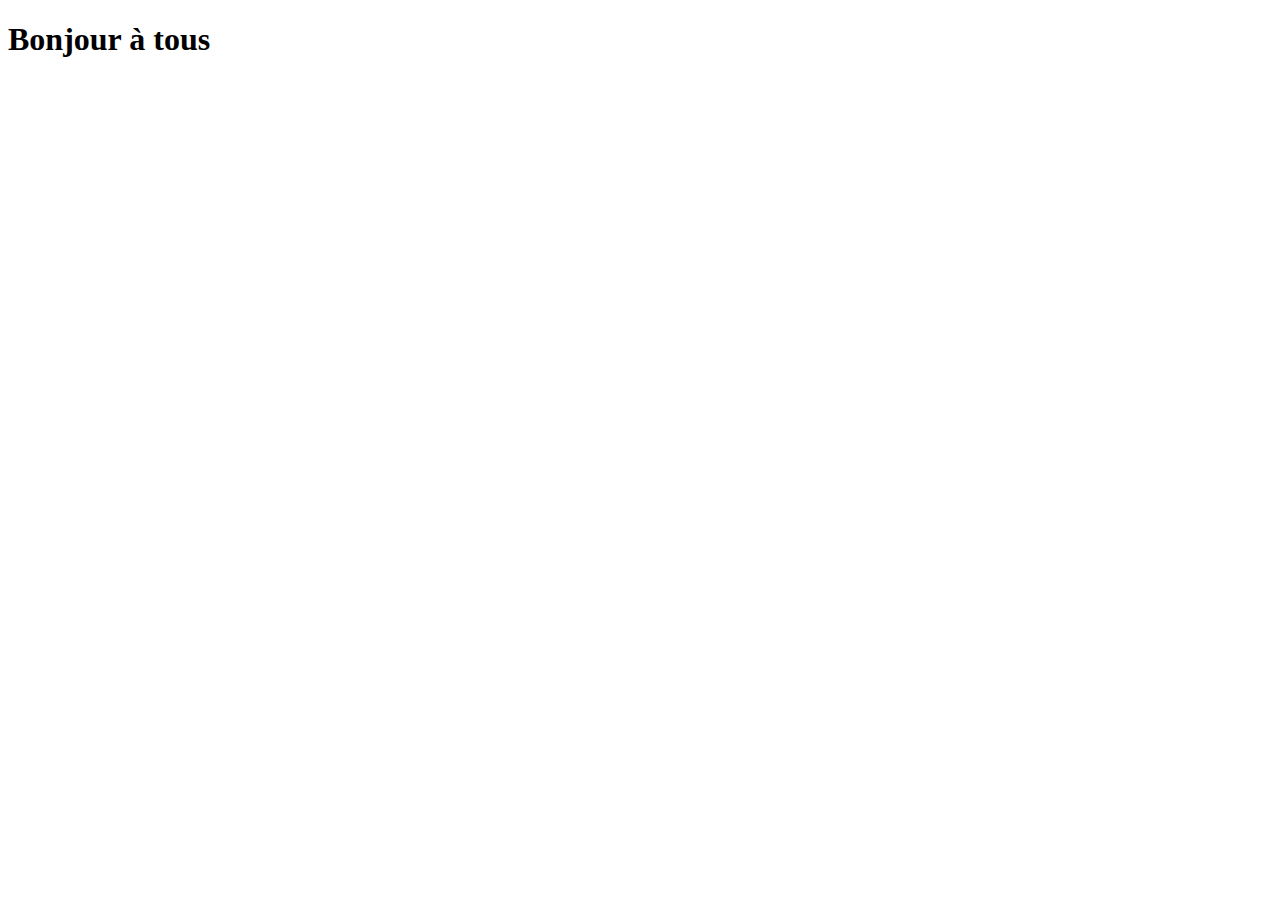
==== index.html @ 128b1dd0 "Début du projet Alfred bg éternel" ====
<!DOCTYPE html>
<html lang="en">
<head>
    <meta charset="UTF-8">
    <meta http-equiv="X-UA-Compatible" content="IE=edge">
    <meta name="viewport" content="width=device-width, initial-scale=1.0">
    <title>Acceuil</title>
</head>
<body>

    <h1> Bonjour à tous</h1>
    
</body>
</html>
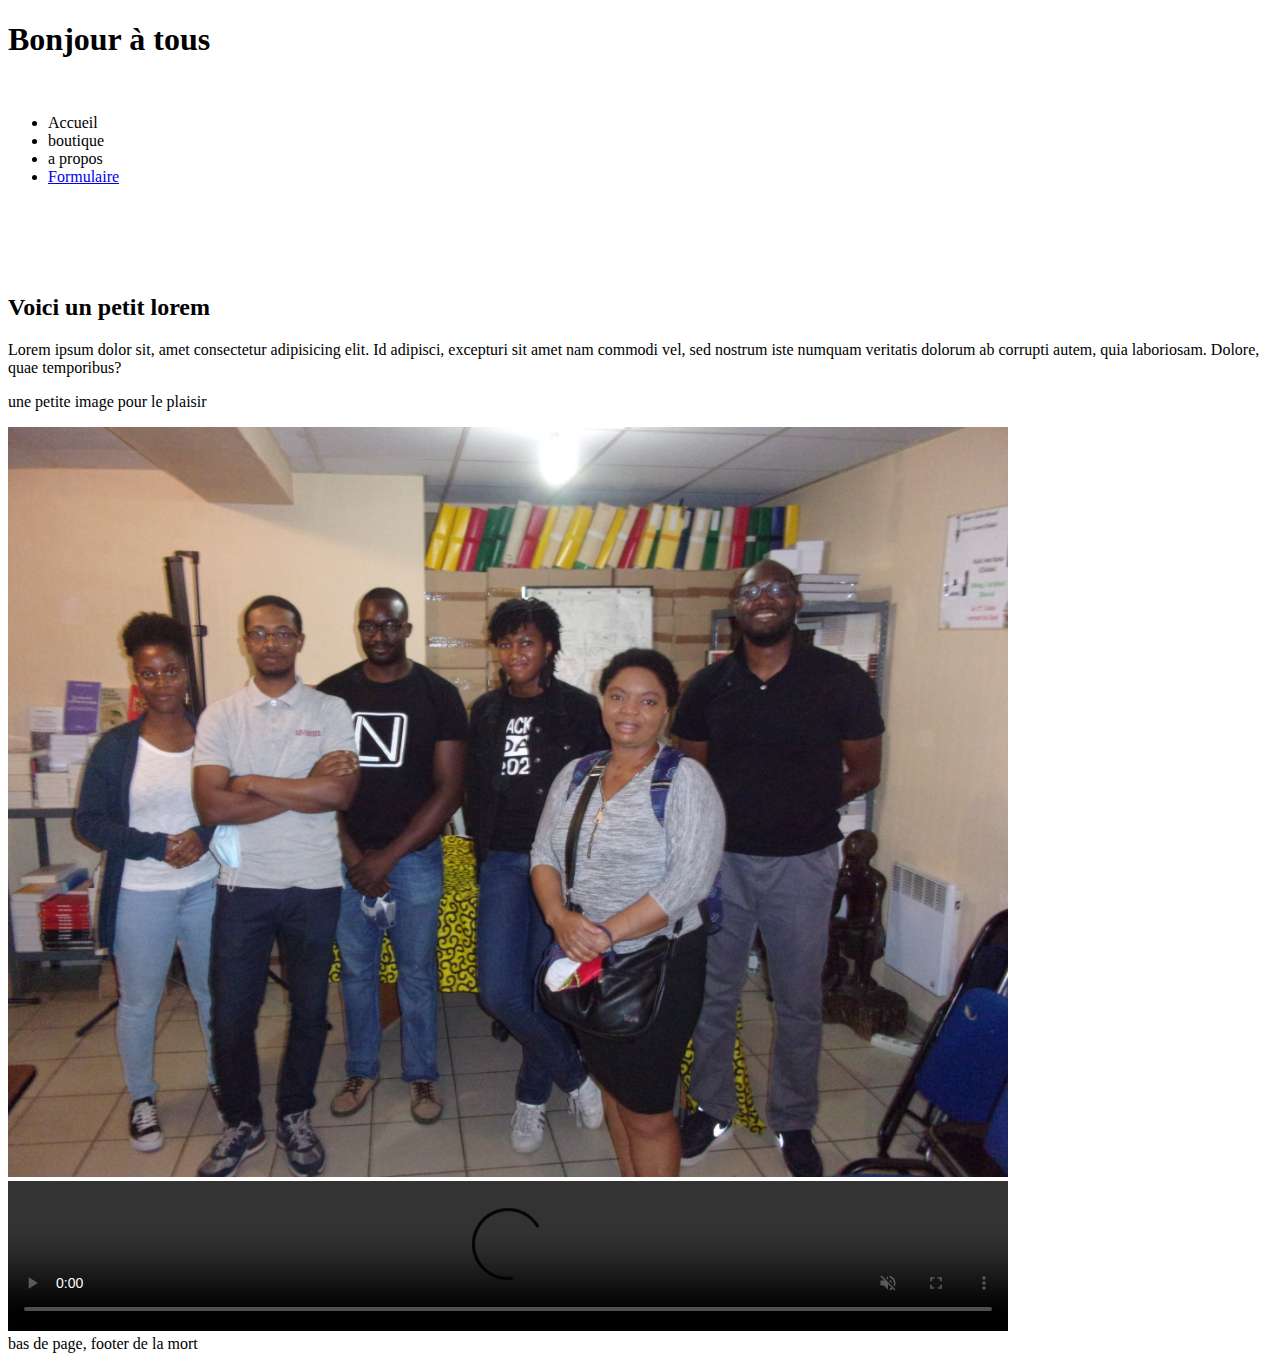
==== commit 1813c99b: "commit de la muerte Alfred le bg" ====
--- a/index.html
+++ b/index.html
@@ -1,14 +1,60 @@
 <!DOCTYPE html>
 <html lang="en">
+
 <head>
     <meta charset="UTF-8">
     <meta http-equiv="X-UA-Compatible" content="IE=edge">
     <meta name="viewport" content="width=device-width, initial-scale=1.0">
     <title>Acceuil</title>
+    <link rel="stylesheet" href="css/style.css">
 </head>
+
 <body>
+    <h1> Bonjour à tous</h1>
+    <br>
 
-    <h1> Bonjour à tous</h1>
-    
+    <header>
+        <nav>
+            <ul>
+                <li>Accueil</li>
+                <li>boutique</li>
+                <li>a propos</li>
+                <li> <a href="html/form.html">Formulaire</a> </li>
+
+            </ul>
+            <br><br><br><br>
+        </nav>
+
+
+    </header>
+    <section>
+        <h2>Voici un petit lorem</h2>
+
+        <div>
+            <p>Lorem ipsum dolor sit, amet consectetur adipisicing elit.
+                Id adipisci, excepturi sit amet nam commodi vel,
+                sed nostrum iste numquam veritatis dolorum ab corrupti autem,
+                quia laboriosam. Dolore, quae temporibus?
+            </p>
+        </div>
+
+        <div>
+            <p>une petite image pour le plaisir</p>
+            <img src="ressource/image/1.JPG" alt="photo bfm">
+        </div>
+        <div>
+            <video controls autoplay muted>
+                <source src="ressource/video/fanta-ni-mone-la-lutte-contre-les-pauvres.mp4" >
+                <p>une pette video pour faire plaisir</p>
+            </video>
+        </div>
+    </section>
+    <footer>
+        bas de page, footer de la mort
+    </footer>
+
+
+
 </body>
+
 </html>--- a/css/style.css
+++ b/css/style.css
@@ -0,0 +1,8 @@
+img{
+    width: 1000px;
+    height: 50;
+}
+
+video{
+    width: 1000px;
+}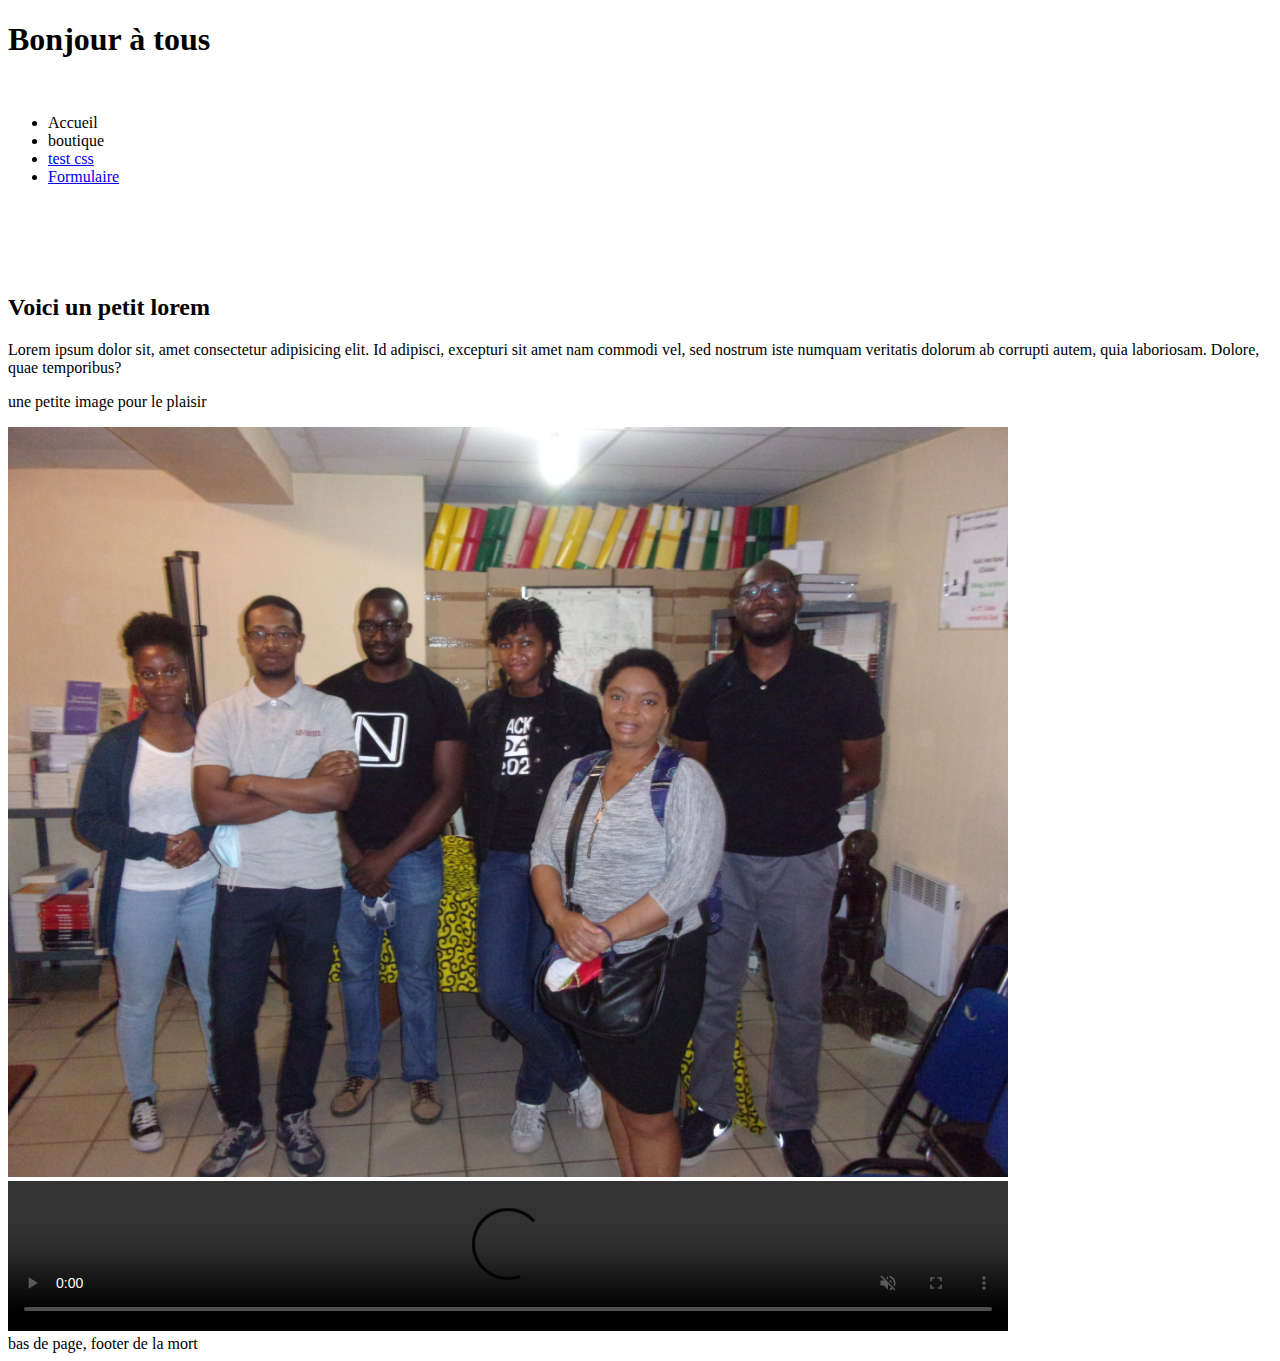
==== commit 73fcb955: "test reussi" ====
--- a/index.html
+++ b/index.html
@@ -18,7 +18,7 @@
             <ul>
                 <li>Accueil</li>
                 <li>boutique</li>
-                <li>a propos</li>
+                <li> <a href="html/testcss.html">test css</a></li>
                 <li> <a href="html/form.html">Formulaire</a> </li>
 
             </ul>
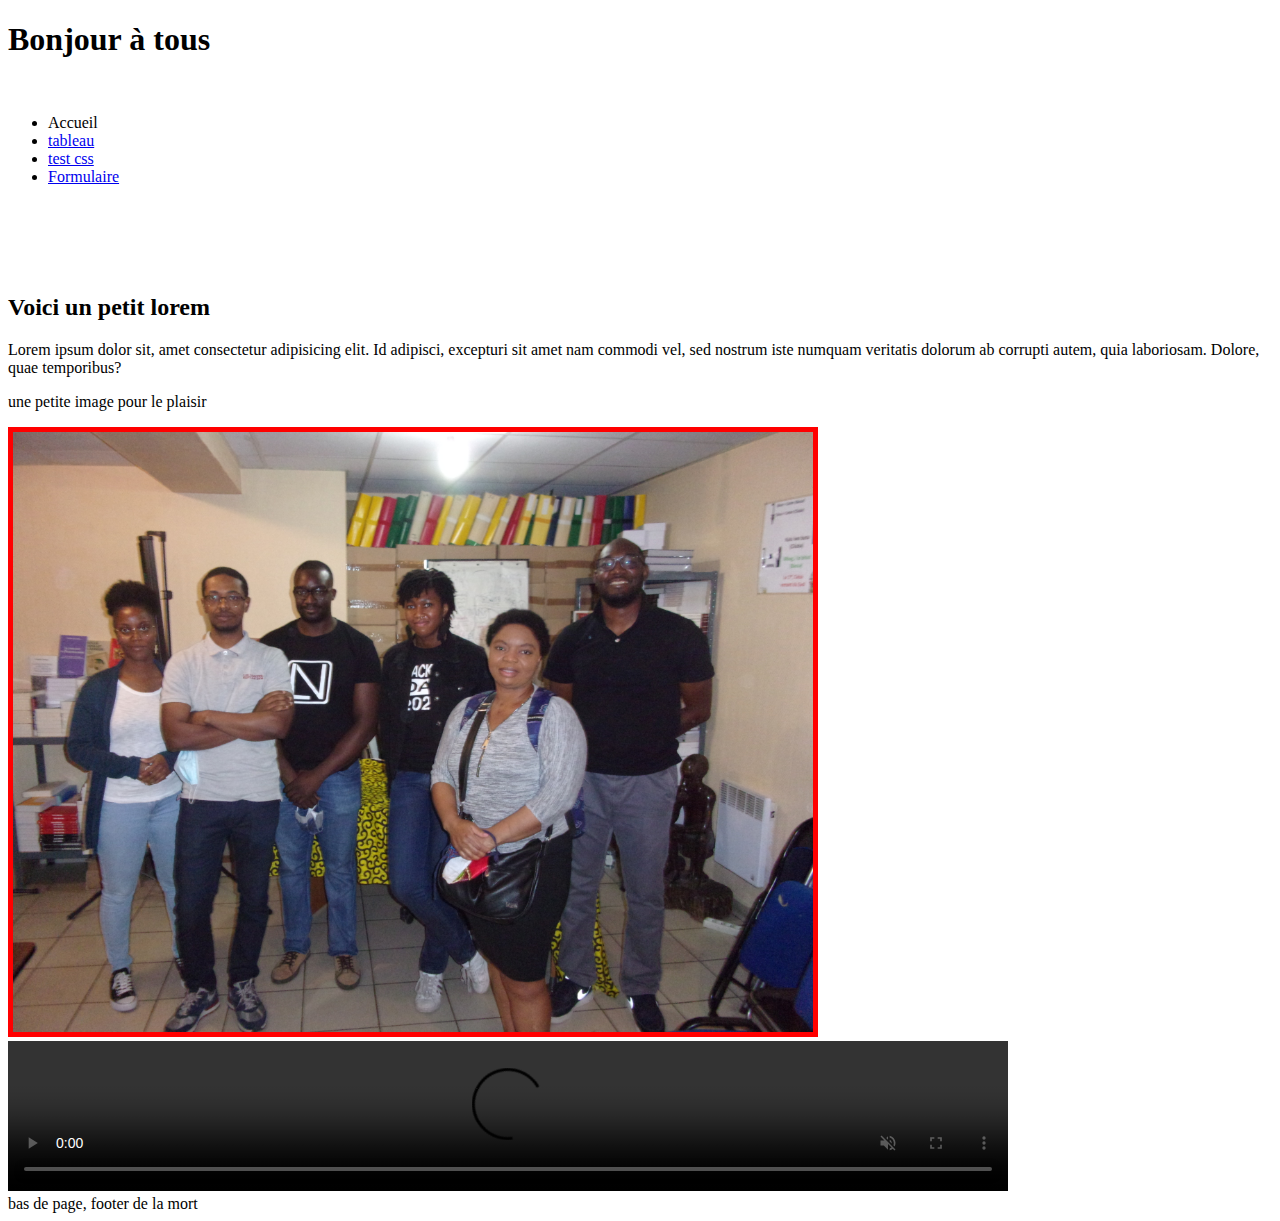
==== commit 8ff68a97: "fin lundi avant dormir" ====
--- a/index.html
+++ b/index.html
@@ -17,7 +17,7 @@
         <nav>
             <ul>
                 <li>Accueil</li>
-                <li>boutique</li>
+                <li><a href="html/table.html">tableau</a></li>
                 <li> <a href="html/testcss.html">test css</a></li>
                 <li> <a href="html/form.html">Formulaire</a> </li>
 
@@ -49,7 +49,7 @@
             </video>
         </div>
     </section>
-    <footer>
+    <footer>   
         bas de page, footer de la mort
     </footer>
 
--- a/css/style.css
+++ b/css/style.css
@@ -1,8 +1,10 @@
-img{
-    width: 1000px;
+[alt]{
+    width: 800px;
     height: 50;
+    border: 5px solid red;
 }
 
 video{
     width: 1000px;
-}+}   
+
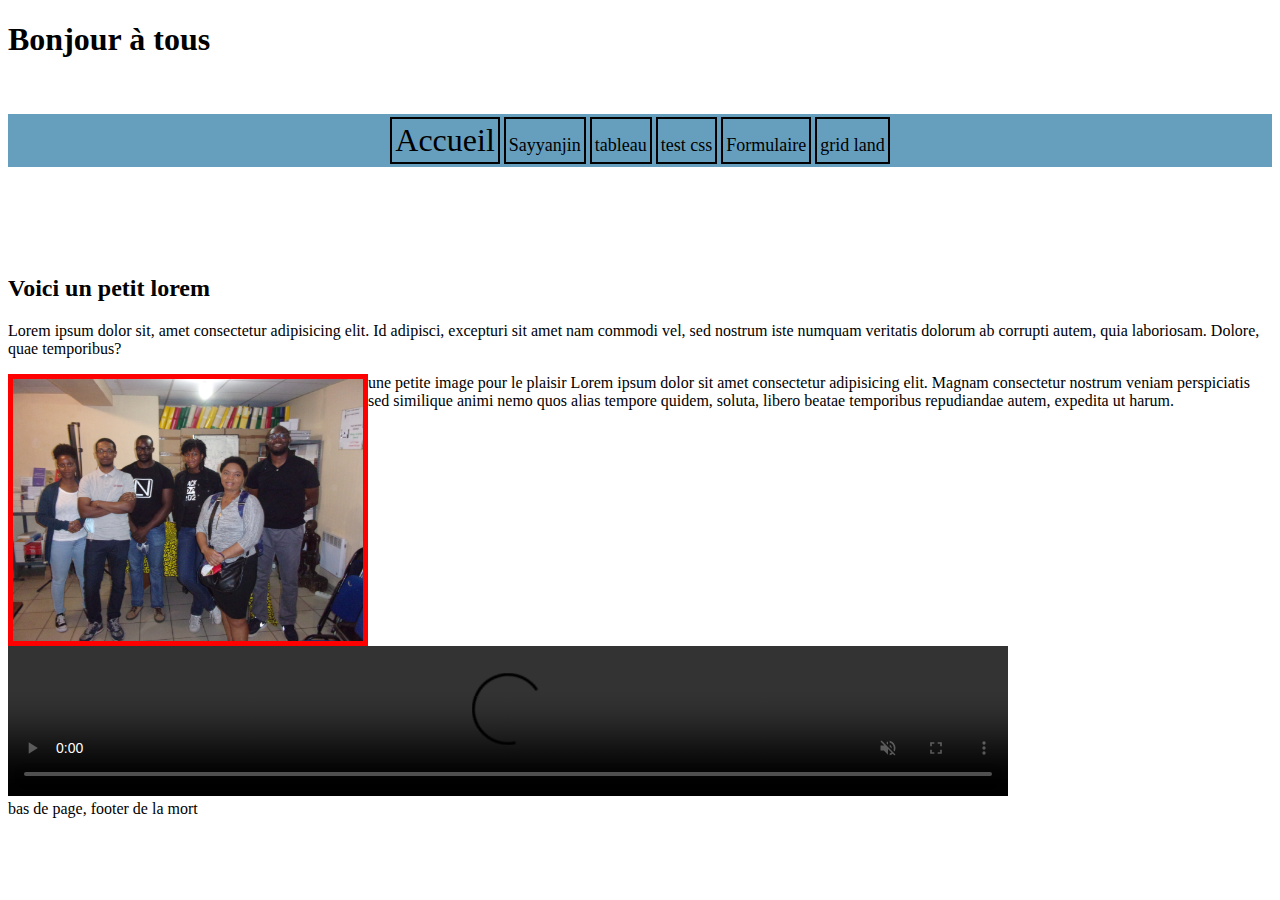
==== commit 6e0aab54: "fin 09 12 2021" ====
--- a/index.html
+++ b/index.html
@@ -6,7 +6,9 @@
     <meta http-equiv="X-UA-Compatible" content="IE=edge">
     <meta name="viewport" content="width=device-width, initial-scale=1.0">
     <title>Acceuil</title>
+    
     <link rel="stylesheet" href="css/style.css">
+    <link rel="stylesheet" href="css/responsive.css">
 </head>
 
 <body>
@@ -17,9 +19,11 @@
         <nav>
             <ul>
                 <li>Accueil</li>
+                <li><a href="html/sayan.html">Sayyanjin</a></li>
                 <li><a href="html/table.html">tableau</a></li>
                 <li> <a href="html/testcss.html">test css</a></li>
                 <li> <a href="html/form.html">Formulaire</a> </li>
+                <li><a href="html/grid.html">grid land</a></li>
 
             </ul>
             <br><br><br><br>
@@ -39,8 +43,14 @@
         </div>
 
         <div>
-            <p>une petite image pour le plaisir</p>
             <img src="ressource/image/1.JPG" alt="photo bfm">
+            <p id="pom">une petite image pour le plaisir 
+                Lorem ipsum dolor sit amet consectetur adipisicing elit.
+                 Magnam consectetur nostrum veniam perspiciatis sed similique animi 
+                 nemo quos alias tempore quidem, soluta, libero beatae temporibus
+                  repudiandae autem, expedita ut harum.
+            </p>
+            
         </div>
         <div>
             <video controls autoplay muted>
--- a/css/style.css
+++ b/css/style.css
@@ -1,10 +1,48 @@
-[alt]{
-    width: 800px;
+img{
+    width: 350px;
     height: 50;
     border: 5px solid red;
+    float: left;
 }
 
 video{
     width: 1000px;
 }   
 
+header ul {
+
+    background-color: rgb(102, 158, 190);
+    padding: 3px;
+    text-align: center;
+    
+}
+
+header ul li {
+
+    display: inline-block;
+    font-size:xx-large;
+    border: 2px solid black;
+    padding: 3px;
+    
+}
+header ul li:hover {
+
+  background-color: chartreuse;
+    
+}
+
+header ul li a {
+
+    text-decoration: none;
+    color: black;
+    font-size: large;
+    
+
+}
+
+header ul li a:visited {
+
+    color: black;
+    
+}
+
--- a/css/responsive.css
+++ b/css/responsive.css
@@ -0,0 +1,8 @@
+@media screen and (max-width: 500px) {
+    nav{
+        display: none;
+       
+    }
+
+  
+}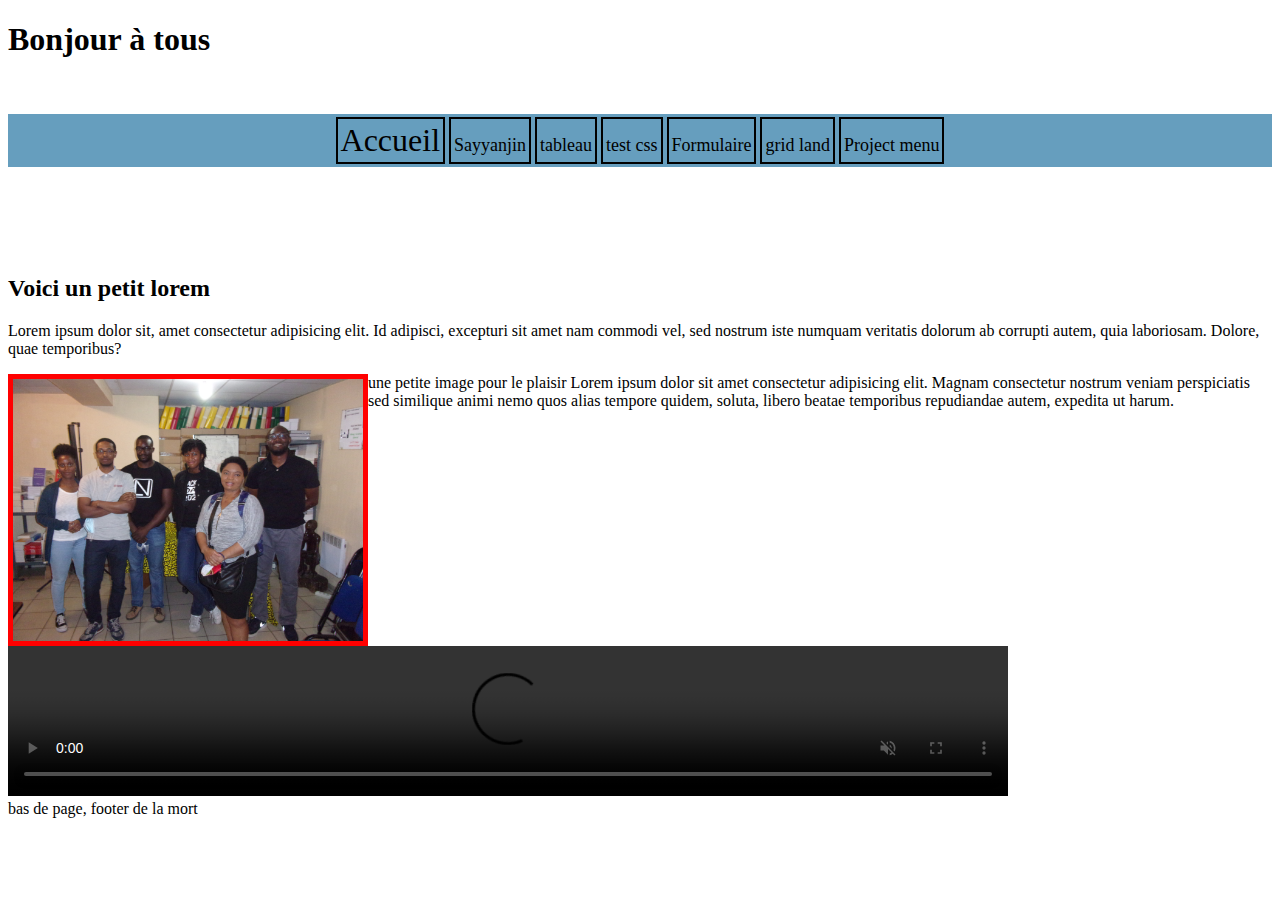
==== commit ae123554: "tatiana" ====
--- a/index.html
+++ b/index.html
@@ -24,6 +24,7 @@
                 <li> <a href="html/testcss.html">test css</a></li>
                 <li> <a href="html/form.html">Formulaire</a> </li>
                 <li><a href="html/grid.html">grid land</a></li>
+                <li><a href="html/projetcopier.html">Project menu</a></li>
 
             </ul>
             <br><br><br><br>
